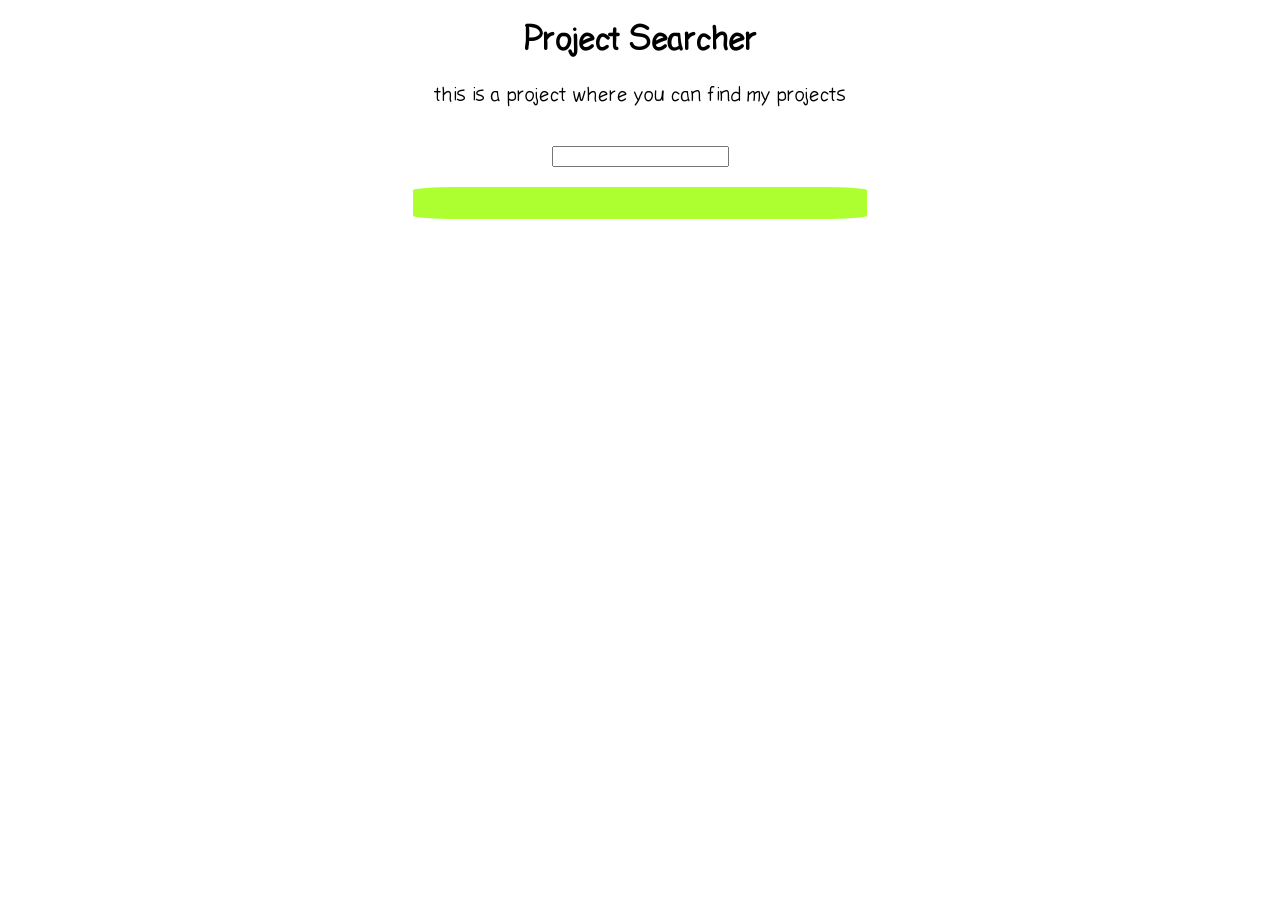
==== searcher/index.html @ 112d350c "ugg" ====
<!DOCTYPE html>
<html>
    <head>
        <link rel="stylesheet" href="index.css">
    </head>
    <body>
        <h1>Project Searcher</h1>
        <p>this is a project where you can find my projects</p><br>
        <input id="nice" type="text">
        <div id="output" style="  background-color: greenyellow; border-radius: 10%;">
            
        </div>
        <script src="index.js"></script>
    </body>
</html>
---- searcher/index.css ----
@font-face {
  font-family: 'comic-sans';
  src: url('comicsans.ttf') format('truetype'); 
  font-weight: normal; 
  font-style: normal;
}   
body{
  font-family: comic-sans;
  text-align: center;
  margin: 0;
  padding: 0;
}
p{
  font-size: 20px;
}
#output{
  background-color: greenyellow;
  border-radius: 30%;
  color: red;
  width: 33%;
  height: 33%;
  margin: 20px auto;
  padding: 16px;
}
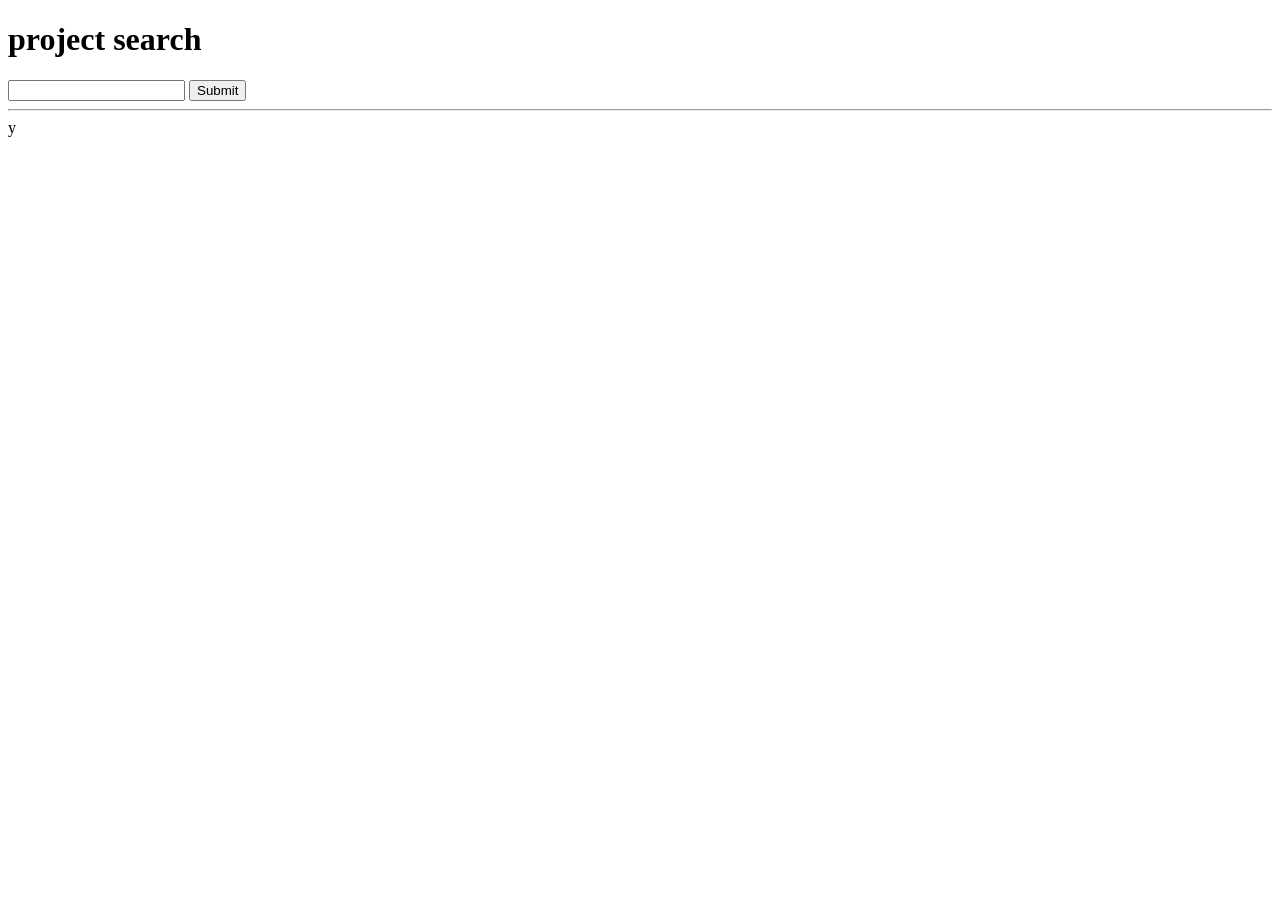
==== commit 3c92a572: "Create index.html" ====
--- a/searcher/index.html
+++ b/searcher/index.html
@@ -1,15 +1,16 @@
 <!DOCTYPE html>
 <html>
-    <head>
-        <link rel="stylesheet" href="index.css">
-    </head>
-    <body>
-        <h1>Project Searcher</h1>
-        <p>this is a project where you can find my projects</p><br>
-        <input id="nice" type="text">
-        <div id="output" style="  background-color: greenyellow; border-radius: 10%;">
-            
-        </div>
-        <script src="index.js"></script>
-    </body>
+  <head>
+    <link rel="stylesheet" href="index.css">
+  </head>
+  <body>
+    <h1>project search</h1>
+    <form>
+      <input id="input" type="text">
+      
+      <input type="submit"></form><hr>
+    <div id="uu">
+      <div id="something">y</div>
+    </div>
+  </body>
 </html>
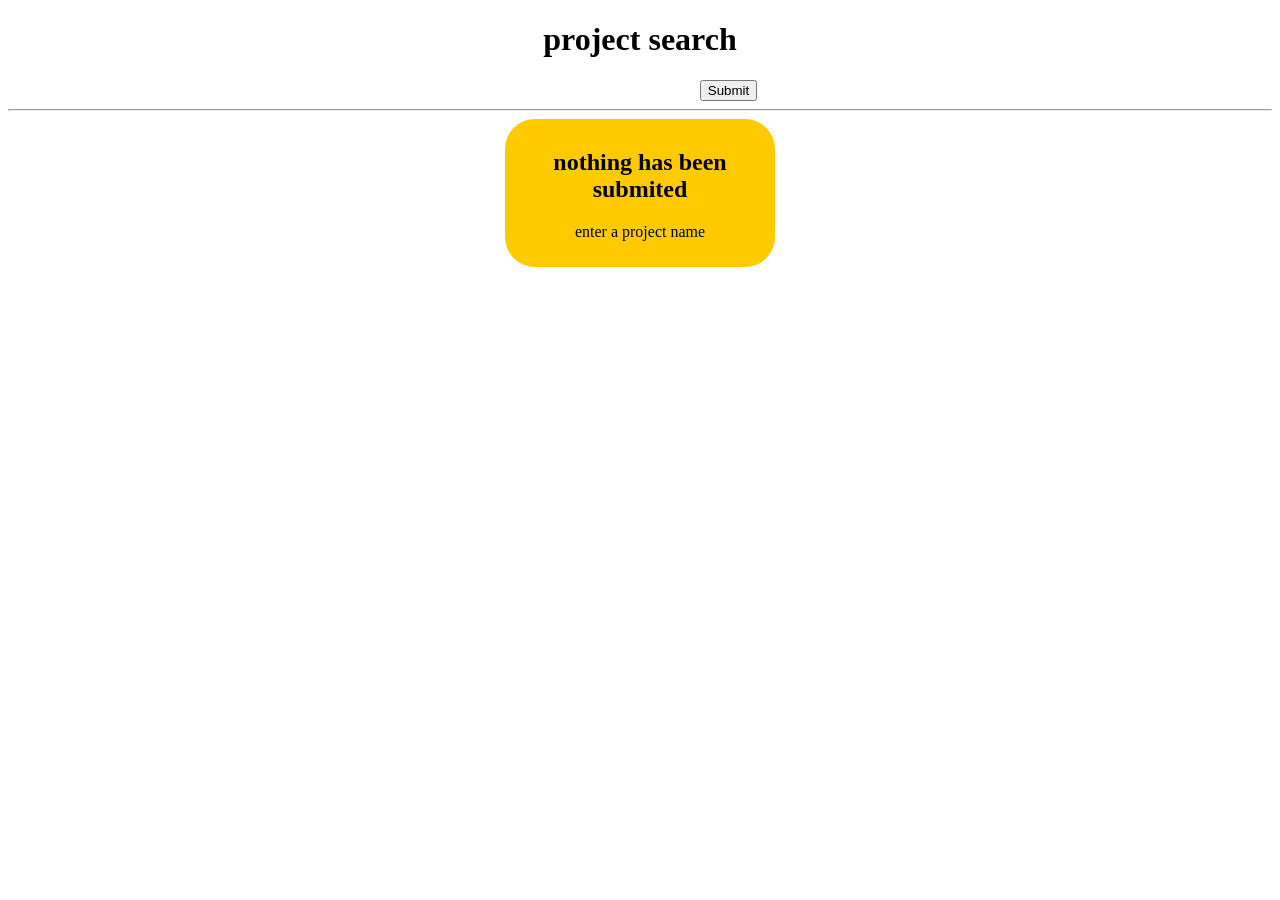
==== commit 94e20d12: "Update index.html" ====
--- a/searcher/index.html
+++ b/searcher/index.html
@@ -1,7 +1,7 @@
 <!DOCTYPE html>
 <html>
   <head>
-    <link rel="stylesheet" href="index.css">
+    <link rel="stylesheet" href="style.css">
   </head>
   <body>
     <h1>project search</h1>
@@ -10,7 +10,11 @@
       
       <input type="submit"></form><hr>
     <div id="uu">
-      <div id="something">y</div>
+      <div id="something">
+       <h2 id="name">nothing has been submited</h2>
+        <p id="dis">enter a project name</p>
+        <p id="link"></p>
+      </div>
     </div>
   </body>
 </html>
--- a/searcher/style.css
+++ b/searcher/style.css
@@ -0,0 +1,17 @@
+body{
+  text-align: center;
+}
+#input{
+  border: 50px, black;
+}
+#something{
+  background-color: rgba(255, 202, 0, 1);
+  border-radius: 30px;
+  padding:10px;
+  width: 250px;
+  display: block;
+}
+#uu{
+  display: flex;
+  justify-content: center;
+}
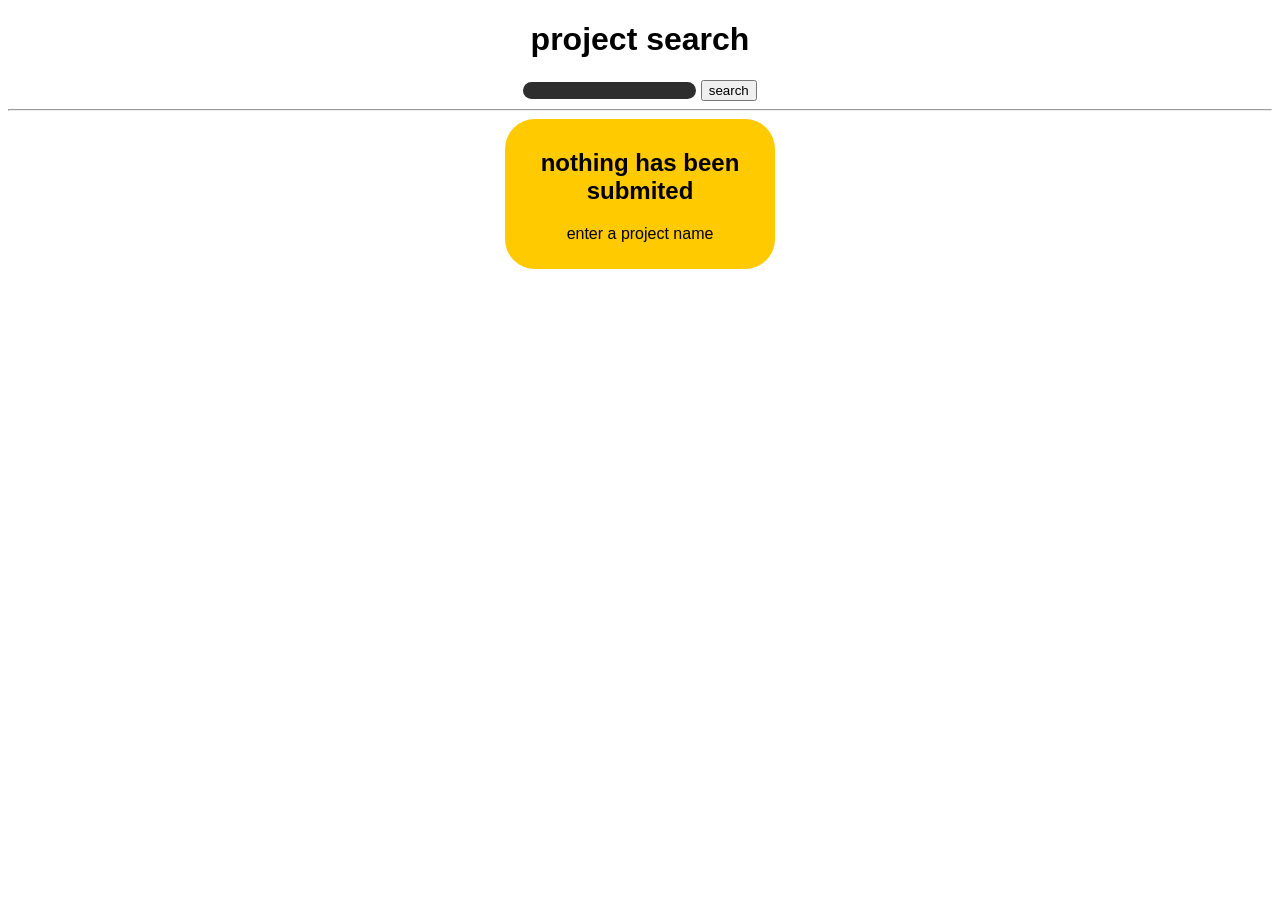
==== commit 925fbd04: "cool" ====
--- a/searcher/index.html
+++ b/searcher/index.html
@@ -5,10 +5,9 @@
   </head>
   <body>
     <h1>project search</h1>
-    <form>
-      <input id="input" type="text">
-      
-      <input type="submit"></form><hr>
+    <input style="background-color: rgb(46, 46, 46); color: rgb(255, 255, 255); border-radius: 40px; border: 1px, black;" id="input" type="text">
+    <button onclick="getData()">search</button>
+    <hr>
     <div id="uu">
       <div id="something">
        <h2 id="name">nothing has been submited</h2>
@@ -16,5 +15,6 @@
         <p id="link"></p>
       </div>
     </div>
+    <script src="index.js"></script>
   </body>
 </html>
--- a/searcher/style.css
+++ b/searcher/style.css
@@ -1,5 +1,6 @@
 body{
   text-align: center;
+  font-family: sans-serif;
 }
 #input{
   border: 50px, black;
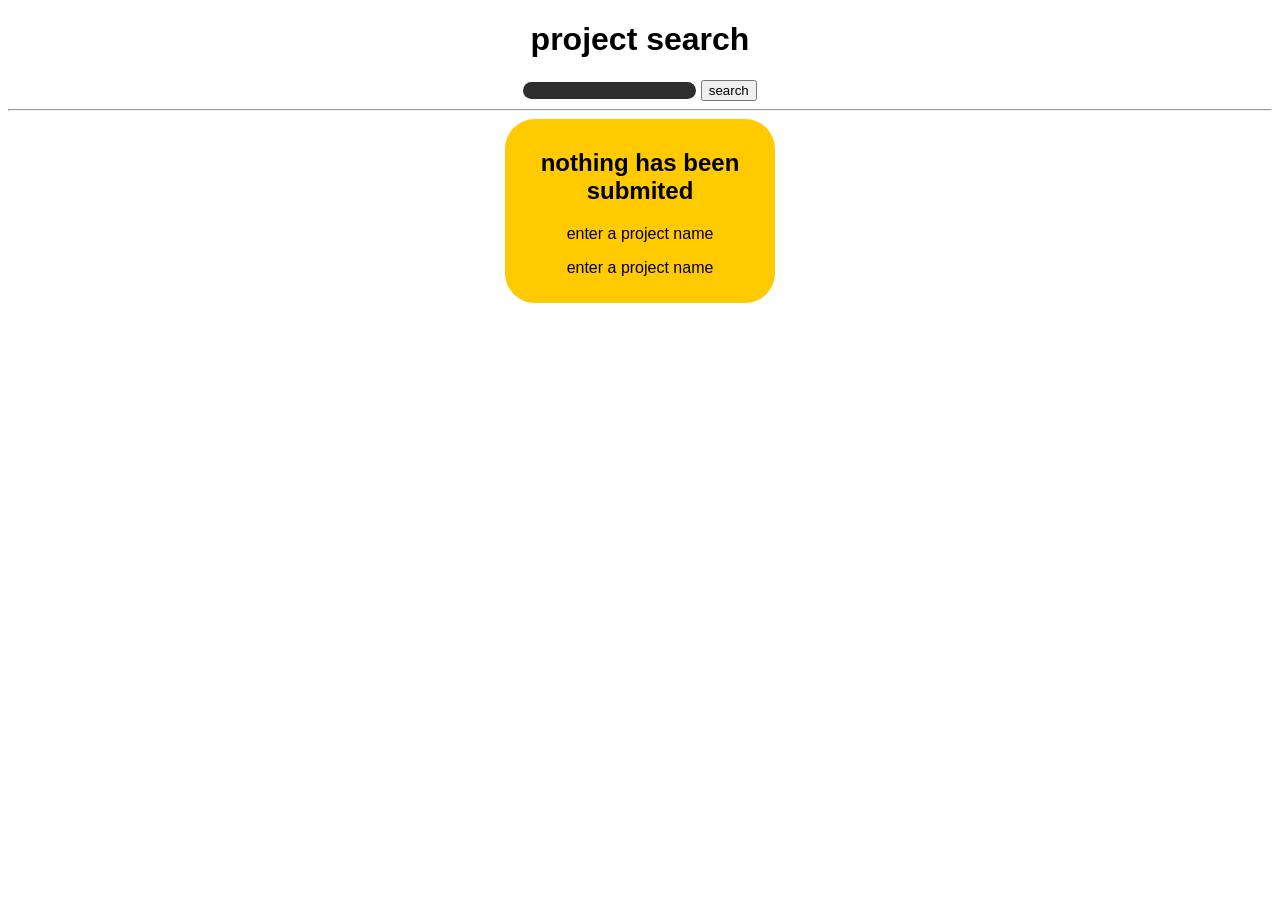
==== commit 80b0cbbb: "finallly" ====
--- a/searcher/index.html
+++ b/searcher/index.html
@@ -5,6 +5,7 @@
   </head>
   <body>
     <h1>project search</h1>
+    
     <input style="background-color: rgb(46, 46, 46); color: rgb(255, 255, 255); border-radius: 40px; border: 1px, black;" id="input" type="text">
     <button onclick="getData()">search</button>
     <hr>
@@ -12,6 +13,7 @@
       <div id="something">
        <h2 id="name">nothing has been submited</h2>
         <p id="dis">enter a project name</p>
+        <p id="auth">enter a project name</p>
         <p id="link"></p>
       </div>
     </div>
